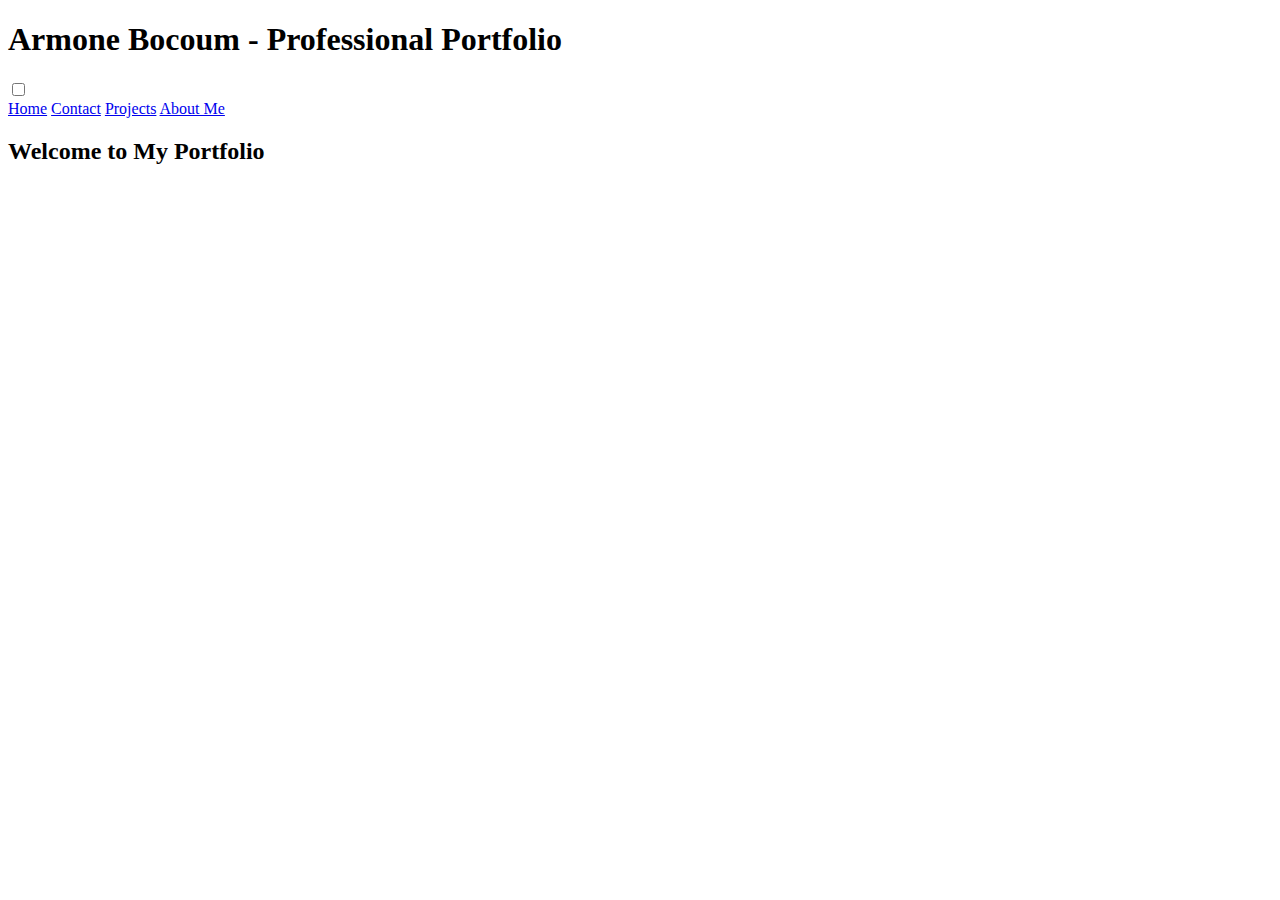
==== index.html @ 8a7e6504 "commit" ====
<!DOCTYPE html>
<html lang="en">
<head>
    <meta charset="UTF-8">
    <meta name="viewport" content="width=device-width, initial-scale=1.0">
    <title>Armone Bocoum - Professional Portfolio</title>
    <link rel="stylesheet" type="text/css" href="styles.css">
</head>
<body>
    <header>
        <h1>Armone Bocoum - Professional Portfolio</h1>
    </header>

    <!-- Hamburger Button with Animation -->
    <input type="checkbox" id="nav-toggle" class="nav-toggle">
    <label for="nav-toggle" class="nav-toggle-label">
        <div class="bar"></div>
        <div class="bar"></div>
        <div class="bar"></div>
    </label>

    <nav class="topnav">
        <a href="#">Home</a>
        <a href="#">Contact</a>
        <a href="#">Projects</a>
        <a href="#">About Me</a>
    </nav>

    <section class="content">
        <h2>Welcome to My Portfolio</h2>
        <!-- Add content for the homepage -->
    </section>

    <script src="script.js"></script>
</body>
</html>
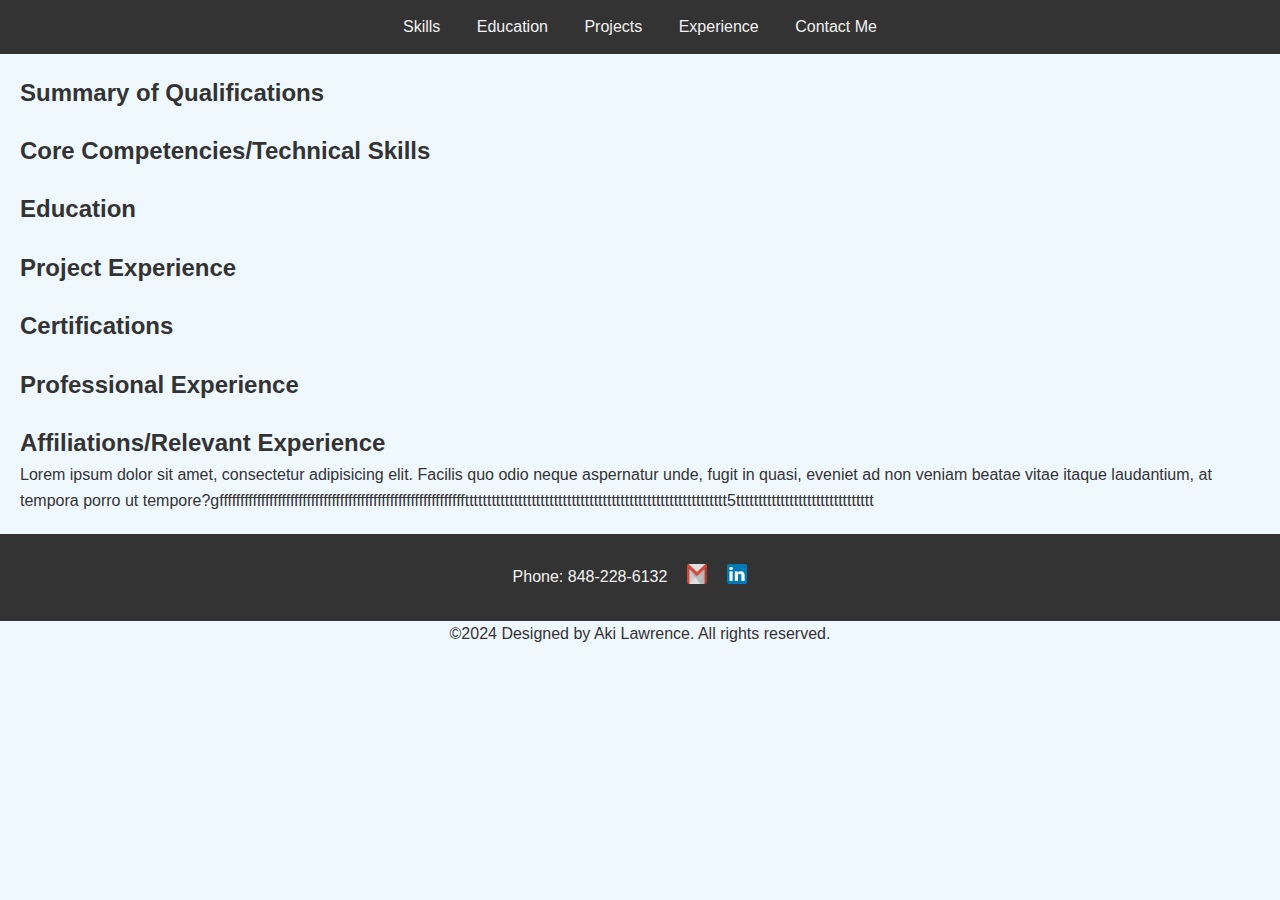
==== commit c31c5892: "updated css" ====
--- a/index.html
+++ b/index.html
@@ -1,36 +1,85 @@
 <!DOCTYPE html>
 <html lang="en">
-<head>
-    <meta charset="UTF-8">
-    <meta name="viewport" content="width=device-width, initial-scale=1.0">
-    <title>Armone Bocoum - Professional Portfolio</title>
-    <link rel="stylesheet" type="text/css" href="styles.css">
-</head>
-<body>
-    <header>
-        <h1>Armone Bocoum - Professional Portfolio</h1>
-    </header>
+  <head>
+    <meta charset="UTF-8" />
+    <meta name="viewport" content="width=device-width, initial-scale=1.0" />
+    <title>Armone Bocoum - Professional Profile</title>
+    <link rel="stylesheet" type="text/css" href="styles.css" />
+  </head>
 
-    <!-- Hamburger Button with Animation -->
-    <input type="checkbox" id="nav-toggle" class="nav-toggle">
-    <label for="nav-toggle" class="nav-toggle-label">
-        <div class="bar"></div>
-        <div class="bar"></div>
-        <div class="bar"></div>
-    </label>
-
+  <body>
     <nav class="topnav">
-        <a href="#">Home</a>
-        <a href="#">Contact</a>
-        <a href="#">Projects</a>
-        <a href="#">About Me</a>
+      <a href="#skills">Skills</a>
+      <a href="#education">Education</a>
+      <a href="#projects">Projects</a>
+      <a href="#experience">Experience</a>
+      <a href="#contact">Contact Me</a>
     </nav>
 
-    <section class="content">
-        <h2>Welcome to My Portfolio</h2>
-        <!-- Add content for the homepage -->
+    <section id="summary" class="content">
+      <h2>Summary of Qualifications</h2>
+      <!-- Add content for the summary section -->
     </section>
 
+    <section id="skills" class="content">
+      <h2>Core Competencies/Technical Skills</h2>
+      <!-- Add content for the skills section -->
+    </section>
+
+    <section id="education" class="content">
+      <h2>Education</h2>
+      <!-- Add content for the education section -->
+    </section>
+
+    <section id="projects" class="content">
+      <h2>Project Experience</h2>
+      <!-- Add content for the projects section -->
+    </section>
+
+    <section id="certifications" class="content">
+      <h2>Certifications</h2>
+      <!-- Add content for the certifications section -->
+    </section>
+
+    <section id="experience" class="content">
+      <h2>Professional Experience</h2>
+      <!-- Add content for the experience section -->
+    </section>
+
+    <section id="affiliations" class="content">
+      <h2>Affiliations/Relevant Experience</h2>
+      <p>
+        Lorem ipsum dolor sit amet, consectetur adipisicing elit. Facilis quo
+        odio neque aspernatur unde, fugit in quasi, eveniet ad non veniam beatae
+        vitae itaque laudantium, at tempora porro ut
+        tempore?gfffffffffffffffffffffffffffffffffffffffffffffffffffffffffffttttttttttttttttttttttttttttttttttttttttttttttttttttttttttt5ttttttttttttttttttttttttttttttt
+      </p>
+    </section>
+
+    <footer>
+      <section id="contact" class="content">
+        <ul>
+          <li>Phone: <a href="tel:8482286132"></a> 848-228-6132</li>
+          <li>
+            <a href="mailto:Bocoumarmone@yahoo.com"
+              ><img src="gmail.logo.jpg" alt="Email"
+            /></a>
+          </li>
+          <li>
+            <a
+              href="https://www.linkedin.com/in/armone-bocoum-933721223/"
+              target="_blank"
+              ><img src="link.jpg" alt="LinkedIn"
+            /></a>
+          </li>
+        </ul>
+      </section>
+    </footer>
+
+    <section class="copy">
+      <p>&copy;2024 Designed by Aki Lawrence. All rights reserved.</p>
+      <button id="backToTopBtn" onclick="scrollToTop()">Back to Top  &#8593;</button>
+    </section>
     <script src="script.js"></script>
-</body>
+  </body>
 </html>
--- a/styles.css
+++ b/styles.css
@@ -0,0 +1,121 @@
+/* Reset some default styles */
+body, h1, h2, h3, p, ul, ol, li {
+    margin: 0;
+    padding: 0;
+}
+
+body {
+    font-family: 'Arial', sans-serif;
+    line-height: 1.6;
+    background-color: #f0f8ff; /* Light blue background */
+    color: #333; /* Default text color */
+}
+
+.topnav {
+    overflow: hidden;
+    background-color: #333;
+    text-align: center;
+}
+
+.topnav a {
+    display: inline-block;
+    color: #f2f2f2;
+    text-align: center;
+    padding: 14px 16px;
+    text-decoration: none;
+}
+
+.topnav a:hover {
+    background-color: #ddd;
+    color: black;
+}
+
+.content {
+    margin: 20px;
+}
+
+footer {
+    background-color: #333;
+    color: #f2f2f2;
+    text-align: center;
+    padding: 10px;
+}
+
+form {
+    max-width: 600px;
+    margin: 0 auto;
+}
+
+label {
+    display: block;
+    margin-top: 10px;
+}
+
+input,
+textarea {
+    width: 100%;
+    padding: 10px;
+    margin-top: 5px;
+    margin-bottom: 10px;
+    border: 1px solid #ccc;
+    border-radius: 4px;
+    box-sizing: border-box;
+}
+
+input[type="submit"] {
+    background-color: #333;
+    color: #fff;
+    cursor: pointer;
+}
+
+input[type="submit"]:hover {
+    background-color: #555;
+}
+/* Existing styles */
+
+#backToTopBtn {
+    display: none;
+    position: fixed;
+    bottom: 20px;
+    right: 20px;
+    background-color: #333;
+    color: #fff;
+    padding: 10px;
+    border: none;
+    border-radius: 5px;
+    cursor: pointer;
+}
+
+#backToTopBtn:hover {
+    background-color: #555;
+}
+
+footer {
+    text-align: center;
+}
+
+#contact {
+    display: flex;
+    justify-content: center;
+    align-items: center;
+}
+
+#contact ul {
+    list-style: none;
+    padding: 0;
+    display: flex;
+    margin: 0;
+}
+
+#contact li {
+    margin-right: 20px;
+}
+
+#contact img {
+    width: 20px; /* Adjust the size as needed */
+    height: 20px; /* Adjust the size as needed */
+    border-radius: 10%;
+}
+.copy{
+    text-align: center;
+}